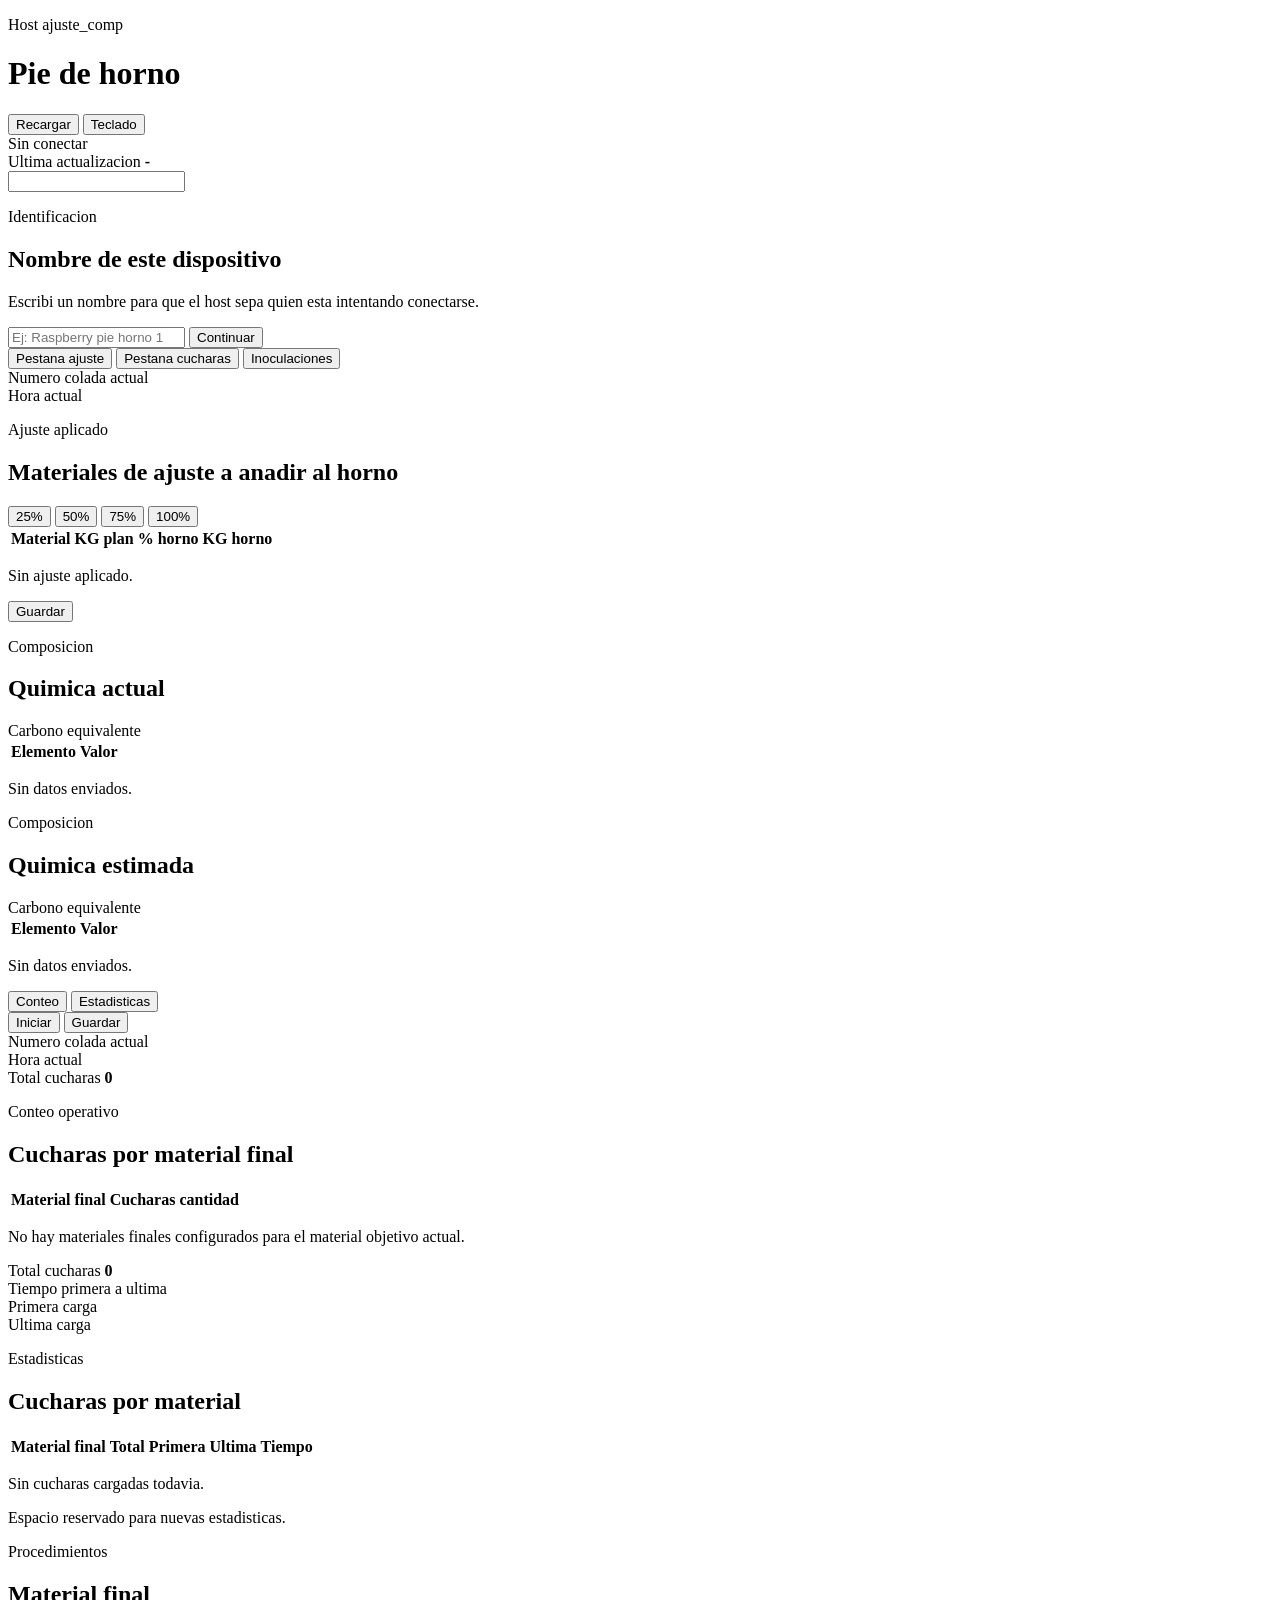
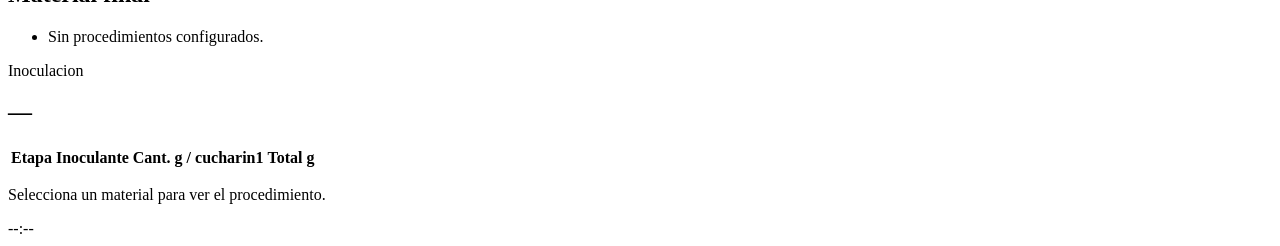
==== web/index.html @ 5ede373e "feat: agrupar inoculaciones por etapa con celdas fusionadas en web Las filas se ordenan por etapa (h" ====
<!doctype html>
<html lang="es">
<head>
  <meta charset="utf-8">
  <meta name="viewport" content="width=device-width, initial-scale=1">
  <title>Pie de Horno</title>
  <link rel="stylesheet" href="/static/app.css">
</head>
<body>
  <div class="app-shell">
    <header class="topbar">
      <div>
        <p class="eyebrow">Host ajuste_comp</p>
        <div class="title-row">
          <h1>Pie de horno</h1>
          <div class="topbar-actions" aria-label="Acciones rapidas">
            <button class="topbar-button" id="reload-app-btn" type="button">Recargar</button>
            <button class="topbar-button" id="keyboard-toggle-btn" type="button">Teclado</button>
          </div>
        </div>
      </div>
      <div class="topbar-meta">
        <div class="status-pill" id="status-pill">Sin conectar</div>
        <div class="meta-block">
          <span class="meta-label">Ultima actualizacion</span>
          <strong id="updated-at">-</strong>
        </div>
      </div>
    </header>

    <div class="approval-banner" id="approval-banner"></div>
    <input class="keyboard-focus-input" id="keyboard-focus-input" autocomplete="off" aria-label="Activador de teclado">

    <div class="device-name-modal" id="device-name-modal" aria-hidden="true">
      <form class="device-name-card" id="device-name-form">
        <p class="card-kicker">Identificacion</p>
        <h2>Nombre de este dispositivo</h2>
        <p>
          Escribi un nombre para que el host sepa quien esta intentando conectarse.
        </p>
        <input
          id="device-name-input"
          maxlength="80"
          autocomplete="off"
          placeholder="Ej: Raspberry pie horno 1"
        >
        <button class="action-button big" type="submit">Continuar</button>
      </form>
    </div>

    <nav class="tabbar" aria-label="Secciones">
      <button class="tab is-active" data-tab-target="ajuste-panel" type="button">Pestana ajuste</button>
      <button class="tab" data-tab-target="cucharas-panel" type="button">Pestana cucharas</button>
      <button class="tab" data-tab-target="inoc-panel" type="button">Inoculaciones</button>
    </nav>

    <main class="panels">
      <section class="panel is-active" id="ajuste-panel">
        <div class="summary-grid">
          <article class="summary-card">
            <span class="summary-label">Numero colada actual</span>
            <strong class="summary-value" id="colada-actual"></strong>
          </article>
          <article class="summary-card" hidden>
            <span class="summary-label">Material objetivo</span>
            <strong class="summary-value" id="material-objetivo"></strong>
          </article>
          <article class="summary-card">
            <span class="summary-label">Hora actual</span>
            <strong class="summary-value" id="hora-actual"></strong>
          </article>
        </div>

        <div class="content-grid">
          <section class="data-card">
            <div class="card-header">
              <div>
                <p class="card-kicker">Ajuste aplicado</p>
                <h2>Materiales de ajuste a anadir al horno</h2>
              </div>
              <div class="toolbar-actions editor-actions" id="ajuste-editor-actions">
                <button class="action-button secondary" data-ajuste-all-pct="25" type="button">25%</button>
                <button class="action-button secondary" data-ajuste-all-pct="50" type="button">50%</button>
                <button class="action-button secondary" data-ajuste-all-pct="75" type="button">75%</button>
                <button class="action-button" data-ajuste-all-pct="100" type="button">100%</button>
              </div>
            </div>
            <div class="table-wrap">
              <table>
                <thead>
                  <tr>
                    <th>Material</th>
                    <th>KG plan</th>
                    <th>% horno</th>
                    <th>KG horno</th>
                    <th></th>
                  </tr>
                </thead>
                <tbody id="materiales-body"></tbody>
              </table>
              <p class="empty-state" id="materiales-empty">Sin ajuste aplicado.</p>
            </div>
            <div class="toolbar">
              <div class="toolbar-status" id="ajuste-status"></div>
              <div class="toolbar-actions editor-actions" id="ajuste-save-actions">
                <button class="action-button big" id="ajuste-save-btn" type="button">Guardar</button>
              </div>
            </div>
          </section>

          <section class="data-card">
            <div class="card-header">
              <div>
                <p class="card-kicker">Composicion</p>
                <h2>Quimica actual</h2>
              </div>
            </div>
            <div class="ce-banner" id="ce-actual-banner">
              <span class="ce-label">Carbono equivalente</span>
              <strong id="ce-actual-value"></strong>
            </div>
            <div class="table-wrap narrow">
              <table>
                <thead>
                  <tr>
                    <th>Elemento</th>
                    <th>Valor</th>
                  </tr>
                </thead>
                <tbody id="comp-actual-body"></tbody>
              </table>
              <p class="empty-state" id="comp-actual-empty">Sin datos enviados.</p>
            </div>
          </section>

          <section class="data-card">
            <div class="card-header">
              <div>
                <p class="card-kicker">Composicion</p>
                <h2>Quimica estimada</h2>
              </div>
            </div>
            <div class="ce-banner" id="ce-estimada-banner">
              <span class="ce-label">Carbono equivalente</span>
              <strong id="ce-estimada-value"></strong>
            </div>
            <div class="table-wrap narrow">
              <table>
                <thead>
                  <tr>
                    <th>Elemento</th>
                    <th>Valor</th>
                  </tr>
                </thead>
                <tbody id="comp-estimada-body"></tbody>
              </table>
              <p class="empty-state" id="comp-estimada-empty">Sin datos enviados.</p>
            </div>
          </section>
        </div>
      </section>

      <section class="panel" id="cucharas-panel">
        <div class="danger-banner" id="cucharas-saved-warning"></div>

        <div class="cucharas-topline">
          <nav class="subtabbar" aria-label="Cucharas">
            <button class="subtab is-active" data-cucharas-tab-target="cucharas-count-panel" type="button">Conteo</button>
            <button class="subtab" data-cucharas-tab-target="cucharas-stats-panel" type="button">Estadisticas</button>
          </nav>
          <div class="toolbar-actions editor-actions primary-editor-actions" id="cucharas-editor-actions">
            <button class="action-button big secondary" id="cucharas-start-btn" type="button">Iniciar</button>
            <button class="action-button big" id="cucharas-save-btn" type="button">Guardar</button>
          </div>
        </div>

        <section class="cucharas-subpanel is-active" id="cucharas-count-panel">
          <div class="summary-grid">
            <article class="summary-card">
              <span class="summary-label">Numero colada actual</span>
              <strong class="summary-value" id="cucharas-colada"></strong>
            </article>
            <article class="summary-card">
              <span class="summary-label">Hora actual</span>
              <strong class="summary-value" id="cucharas-hora"></strong>
            </article>
            <article class="summary-card">
              <span class="summary-label">Total cucharas</span>
              <strong class="summary-value" id="total-cucharas">0</strong>
            </article>
            <article class="summary-card" hidden>
              <span class="summary-label">Material objetivo</span>
              <strong class="summary-value" id="cucharas-material"></strong>
            </article>
          </div>

          <section class="data-card">
            <div class="card-header">
              <div>
                <p class="card-kicker">Conteo operativo</p>
                <h2>Cucharas por material final</h2>
              </div>
            </div>
            <div class="table-wrap">
              <table>
                <thead>
                  <tr>
                    <th>Material final</th>
                    <th>Cucharas cantidad</th>
                    <th></th>
                  </tr>
                </thead>
                <tbody id="cucharas-body"></tbody>
              </table>
              <p class="empty-state" id="cucharas-empty">No hay materiales finales configurados para el material objetivo actual.</p>
            </div>
            <div class="toolbar">
              <div class="toolbar-status" id="cucharas-status"></div>
            </div>
          </section>
        </section>

        <section class="cucharas-subpanel" id="cucharas-stats-panel">
          <div class="summary-grid stats-summary">
            <article class="summary-card">
              <span class="summary-label">Total cucharas</span>
              <strong class="summary-value" id="stats-total-cucharas">0</strong>
            </article>
            <article class="summary-card">
              <span class="summary-label">Tiempo primera a ultima</span>
              <strong class="summary-value" id="stats-duration"></strong>
            </article>
            <article class="summary-card">
              <span class="summary-label">Primera carga</span>
              <strong class="summary-value small" id="stats-first"></strong>
            </article>
            <article class="summary-card">
              <span class="summary-label">Ultima carga</span>
              <strong class="summary-value small" id="stats-last"></strong>
            </article>
          </div>

          <section class="data-card">
            <div class="card-header">
              <div>
                <p class="card-kicker">Estadisticas</p>
                <h2>Cucharas por material</h2>
              </div>
            </div>
            <div class="table-wrap stats-table">
              <table>
                <thead>
                  <tr>
                    <th>Material final</th>
                    <th>Total</th>
                    <th>Primera</th>
                    <th>Ultima</th>
                    <th>Tiempo</th>
                  </tr>
                </thead>
                <tbody id="cucharas-stats-body"></tbody>
              </table>
              <p class="empty-state" id="cucharas-stats-empty">Sin cucharas cargadas todavia.</p>
            </div>
            <div class="stats-reserved">
              Espacio reservado para nuevas estadisticas.
            </div>
          </section>
        </section>
      </section>
      <section class="panel" id="inoc-panel">
        <div class="content-grid inoc-grid">
          <section class="data-card inoc-list-card">
            <div class="card-header">
              <div>
                <p class="card-kicker">Procedimientos</p>
                <h2>Material final</h2>
              </div>
            </div>
            <ul class="inoc-list" id="inoc-list">
              <li class="empty-state" id="inoc-list-empty">Sin procedimientos configurados.</li>
            </ul>
          </section>

          <section class="data-card inoc-detail-card" id="inoc-detail-card">
            <div class="card-header">
              <div>
                <p class="card-kicker">Inoculacion</p>
                <h2 id="inoc-detail-title">—</h2>
              </div>
            </div>
            <div class="table-wrap">
              <table>
                <thead>
                  <tr>
                    <th>Etapa</th>
                    <th>Inoculante</th>
                    <th>Cant.</th>
                    <th>g / cucharin1</th>
                    <th>Total g</th>
                  </tr>
                </thead>
                <tbody id="inoc-detail-body"></tbody>
              </table>
              <p class="empty-state" id="inoc-detail-empty">Selecciona un material para ver el procedimiento.</p>
            </div>
          </section>
        </div>
      </section>
    </main>
  </div>

  <div class="idle-clock-overlay" id="idle-clock-overlay" aria-hidden="true">
    <div class="idle-clock-time" id="idle-clock-time">--:--</div>
  </div>

  <script src="/static/app.js"></script>
</body>
</html>
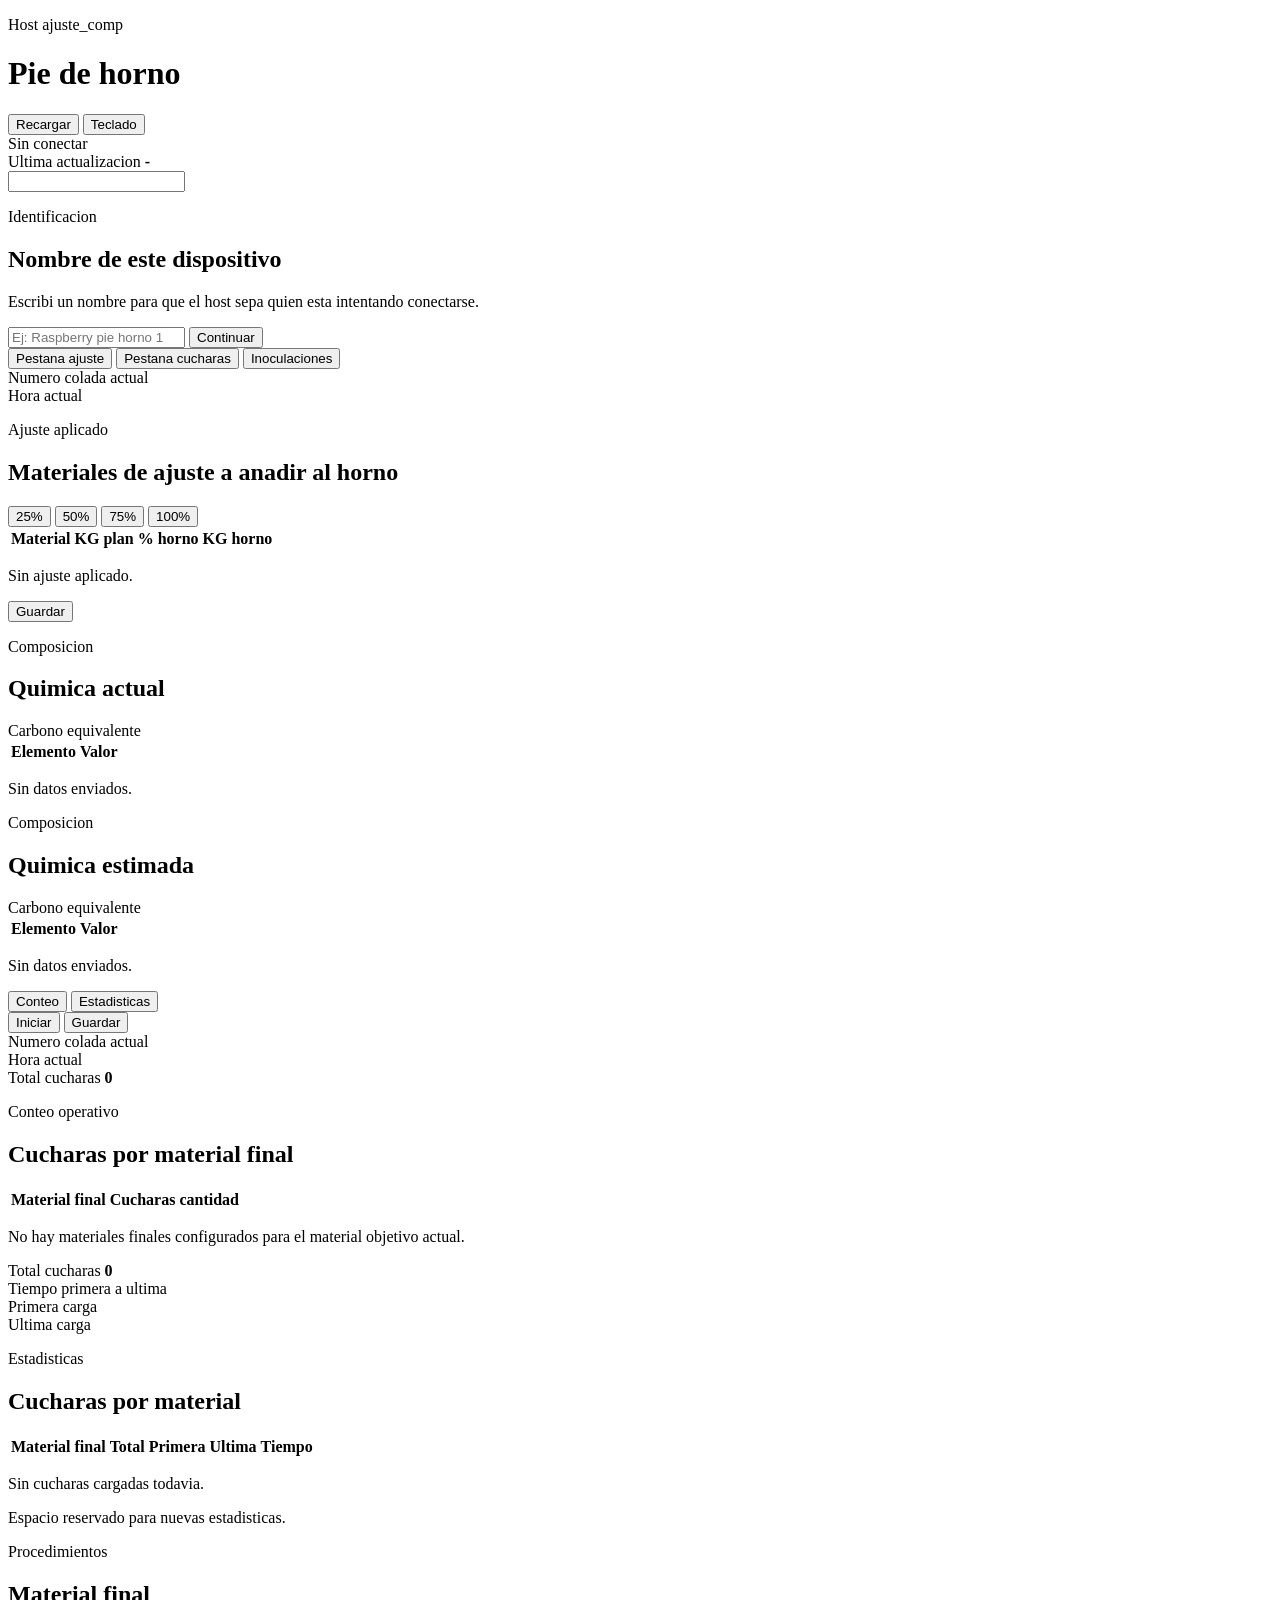
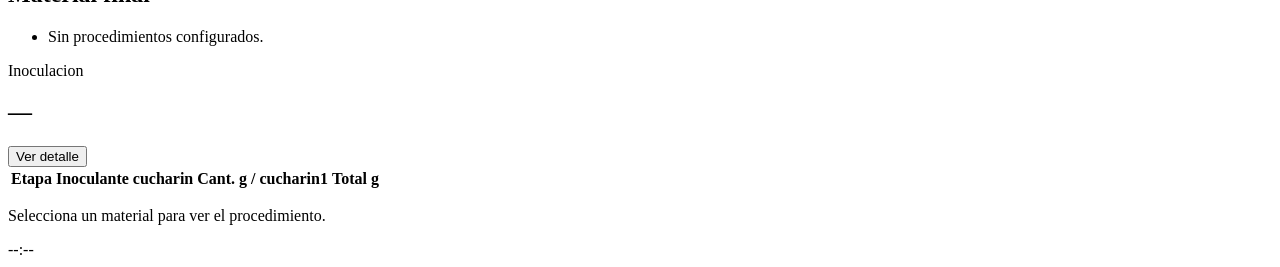
==== commit e921517a: "feat: modo compacto/detalle en tabla de inoculaciones Por defecto muestra solo Etapa | Inoculante | " ====
--- a/web/index.html
+++ b/web/index.html
@@ -288,15 +288,17 @@
                 <p class="card-kicker">Inoculacion</p>
                 <h2 id="inoc-detail-title">—</h2>
               </div>
+              <button id="inoc-mode-btn" class="action-button secondary" type="button">Ver detalle</button>
             </div>
             <div class="table-wrap">
-              <table>
+              <table id="inoc-detail-table" class="is-compact">
                 <thead>
                   <tr>
                     <th>Etapa</th>
                     <th>Inoculante</th>
-                    <th>Cant.</th>
-                    <th>g / cucharin1</th>
+                    <th class="inoc-col-compact">cucharin</th>
+                    <th class="inoc-col-detail">Cant.</th>
+                    <th class="inoc-col-detail">g / cucharin1</th>
                     <th>Total g</th>
                   </tr>
                 </thead>
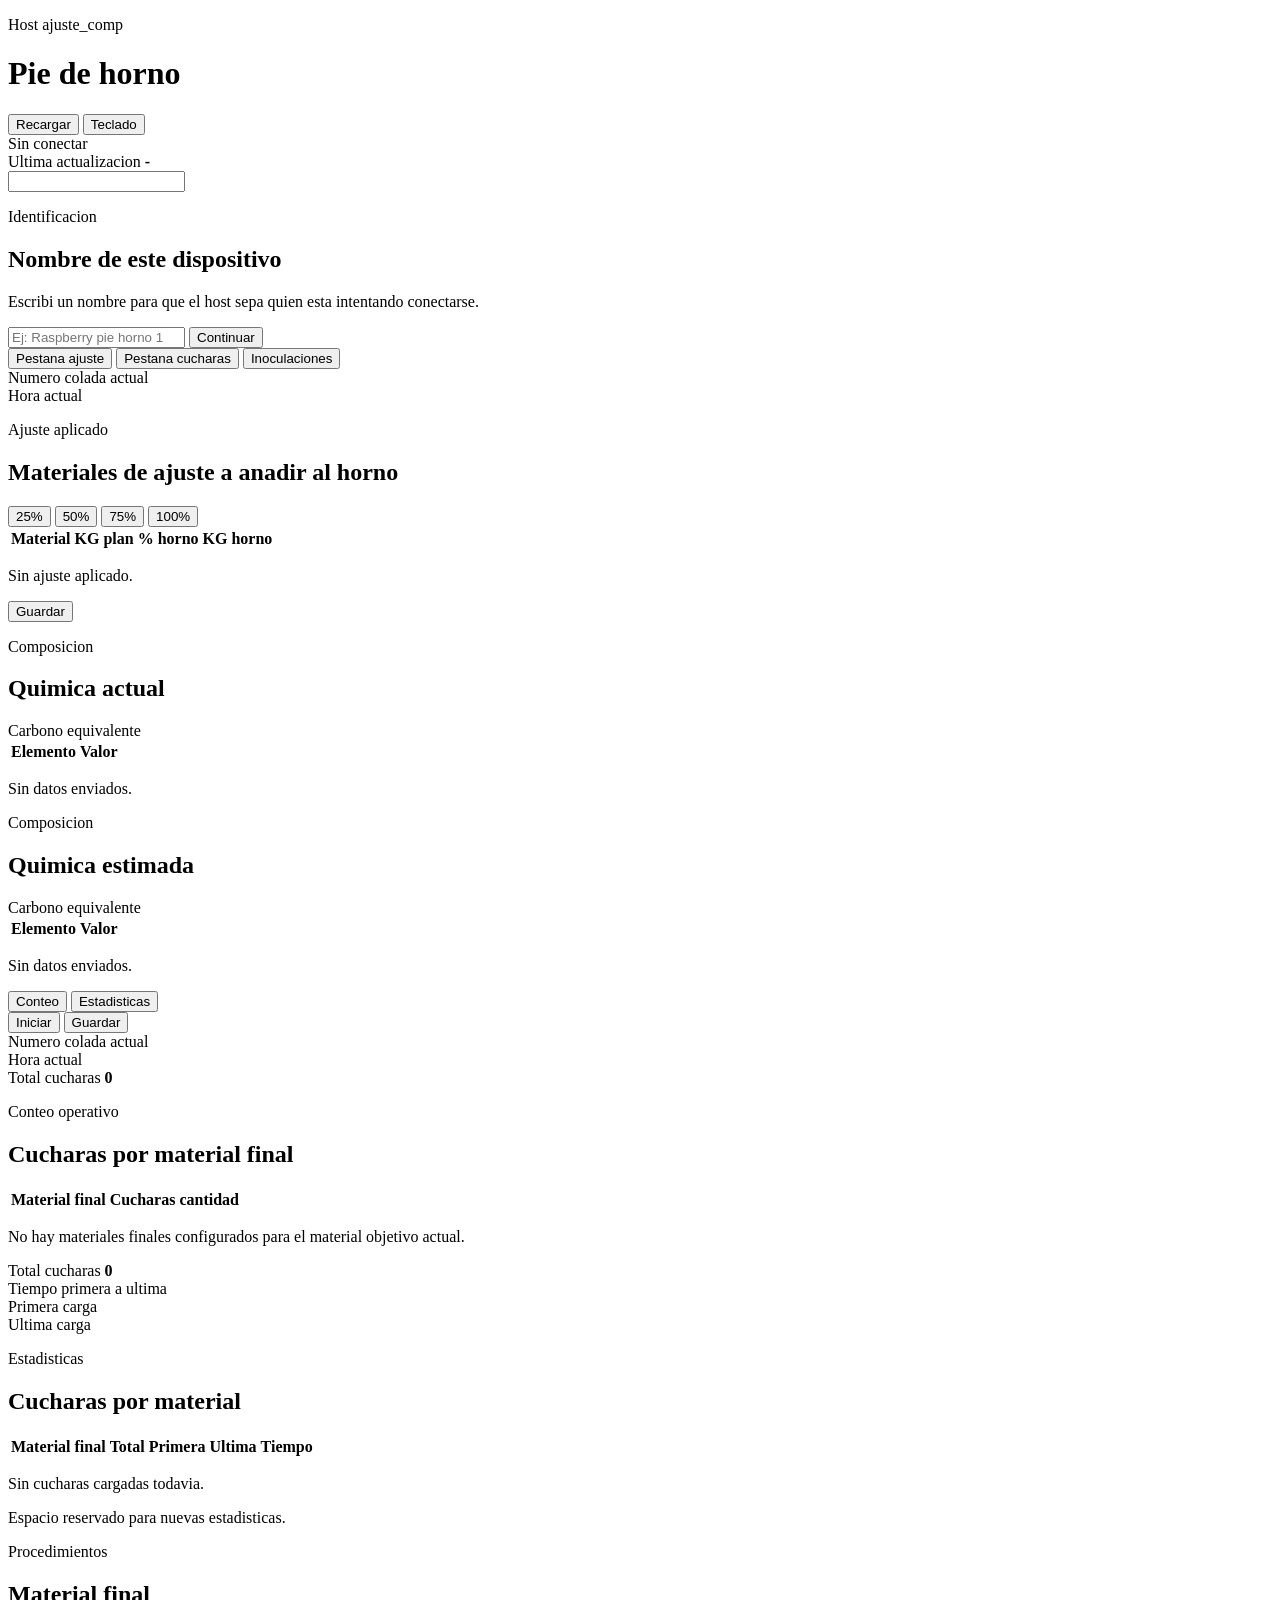
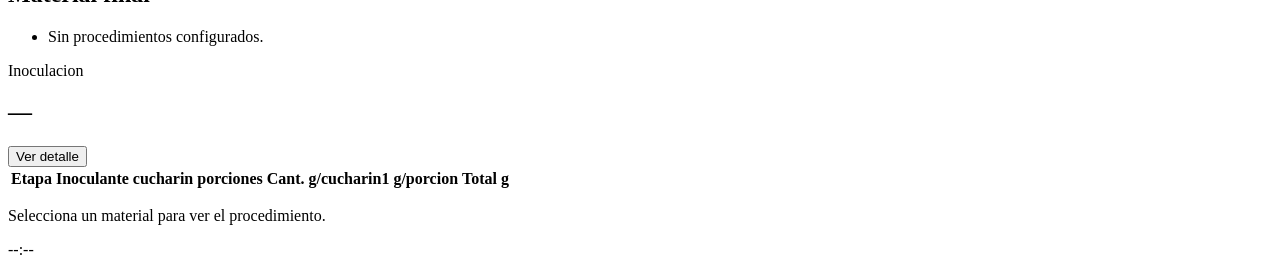
==== commit 42b63872: "feat: unidad de inoculacion (cucharín vs porción) Agrega campo unidad_inoculacion al catálogo de mat" ====
--- a/web/index.html
+++ b/web/index.html
@@ -296,9 +296,11 @@
                   <tr>
                     <th>Etapa</th>
                     <th>Inoculante</th>
-                    <th class="inoc-col-compact">cucharin</th>
+                    <th class="inoc-col-compact inoc-col-cucharin">cucharin</th>
+                    <th class="inoc-col-compact inoc-col-porcion">porciones</th>
                     <th class="inoc-col-detail">Cant.</th>
-                    <th class="inoc-col-detail">g / cucharin1</th>
+                    <th class="inoc-col-detail inoc-col-cucharin">g/cucharin1</th>
+                    <th class="inoc-col-detail inoc-col-porcion">g/porcion</th>
                     <th>Total g</th>
                   </tr>
                 </thead>
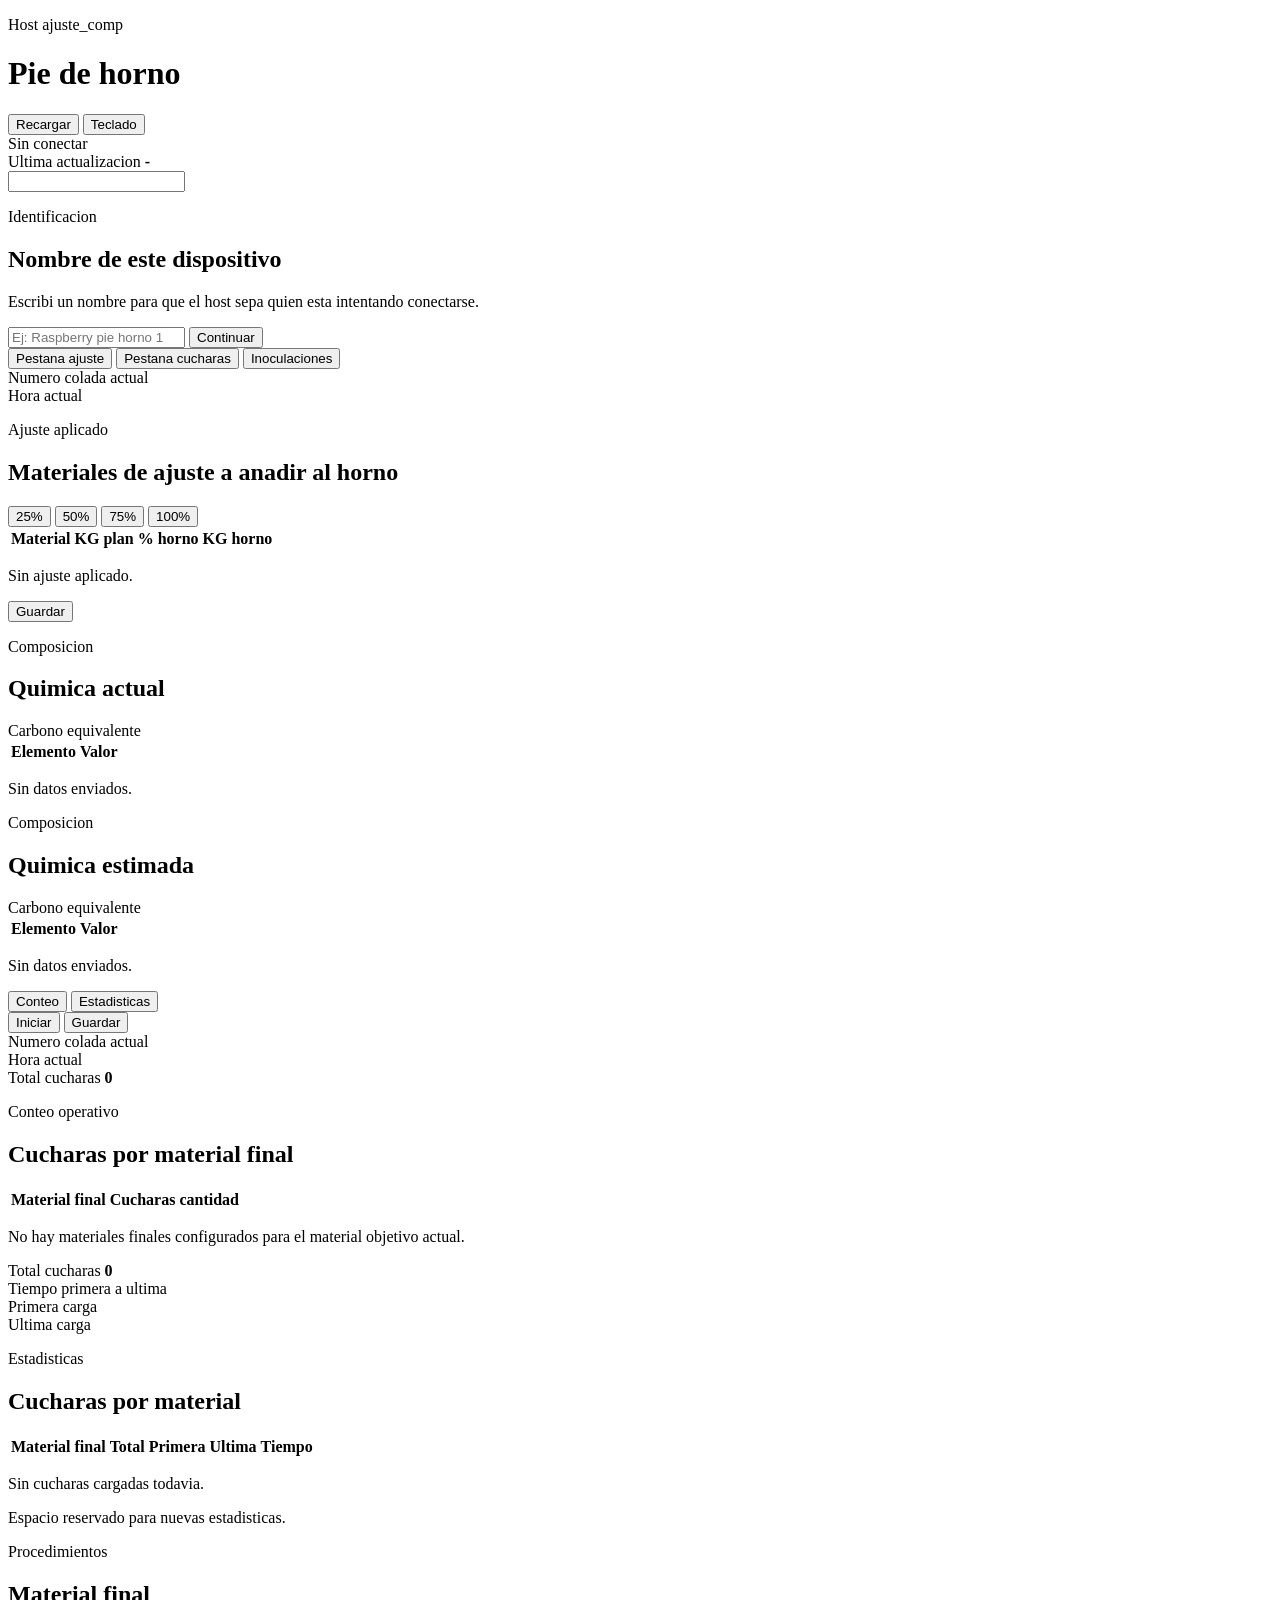
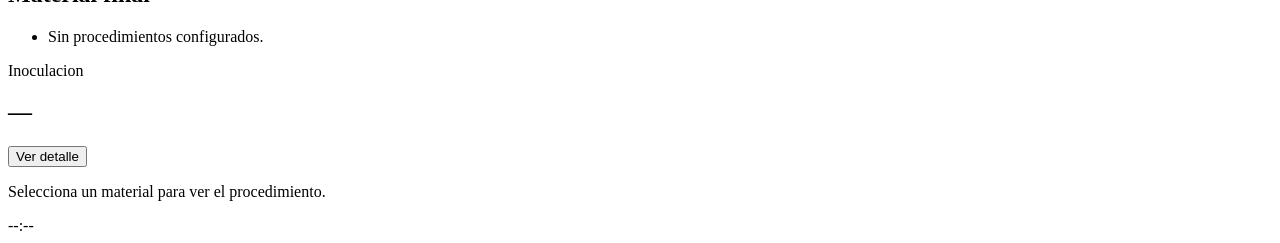
==== commit 23e45257: "feat: grupos dinamicos por unidad en vista detalle de inoculaciones Vista rapida: una columna por un" ====
--- a/web/index.html
+++ b/web/index.html
@@ -292,18 +292,7 @@
             </div>
             <div class="table-wrap">
               <table id="inoc-detail-table" class="is-compact">
-                <thead>
-                  <tr>
-                    <th>Etapa</th>
-                    <th>Inoculante</th>
-                    <th class="inoc-col-compact inoc-col-cucharin">cucharin</th>
-                    <th class="inoc-col-compact inoc-col-porcion">porciones</th>
-                    <th class="inoc-col-detail">Cant.</th>
-                    <th class="inoc-col-detail inoc-col-cucharin">g/cucharin1</th>
-                    <th class="inoc-col-detail inoc-col-porcion">g/porcion</th>
-                    <th>Total g</th>
-                  </tr>
-                </thead>
+                <thead><tr></tr></thead>
                 <tbody id="inoc-detail-body"></tbody>
               </table>
               <p class="empty-state" id="inoc-detail-empty">Selecciona un material para ver el procedimiento.</p>
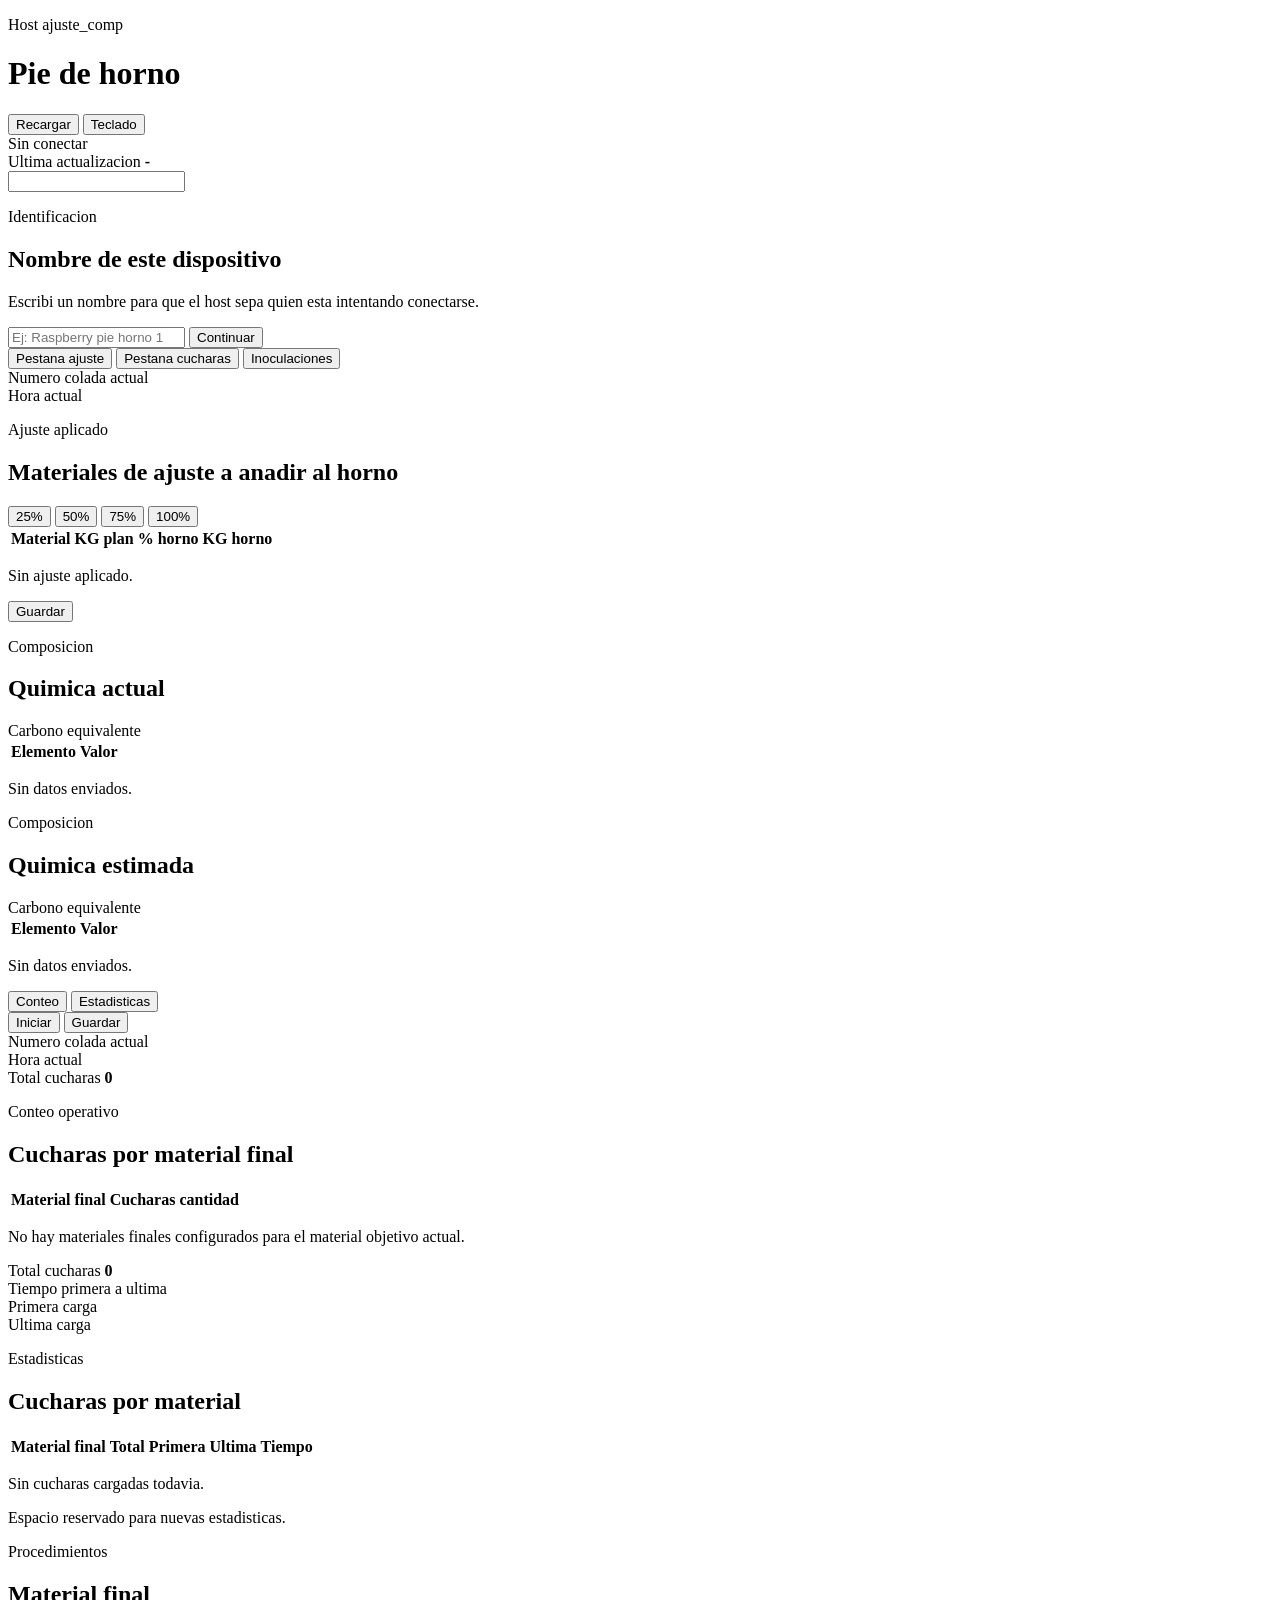
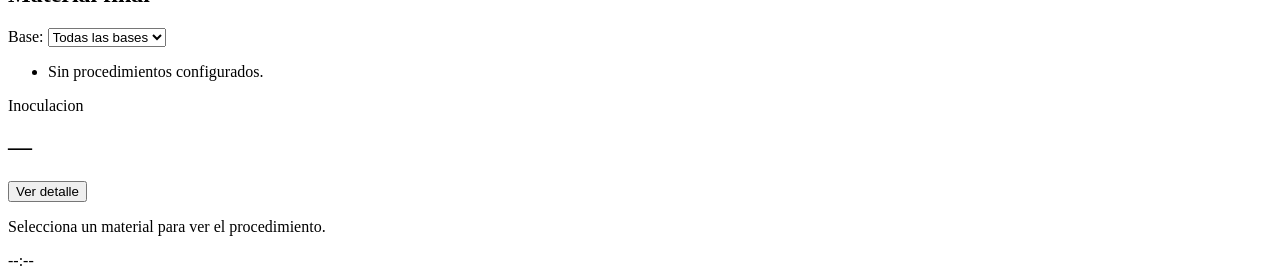
==== commit 5a7fbdda: "feat: zoom/pan en gráfico de análisis térmico, dosis fraccionarias de inoculantes y mejoras en Estad" ====
--- a/web/index.html
+++ b/web/index.html
@@ -54,6 +54,39 @@
       <button class="tab" data-tab-target="inoc-panel" type="button">Inoculaciones</button>
     </nav>
 
+    <!-- Modal: nuevo análisis Carbono del Carbomax -->
+    <div class="carbomax-modal-overlay" id="carbomax-modal-overlay" hidden>
+      <div class="carbomax-modal" id="carbomax-modal" role="dialog" aria-modal="true">
+        <p class="carbomax-modal-kicker">Carbomax automático</p>
+        <h2 class="carbomax-modal-title">Nuevo análisis Carbono</h2>
+        <p class="carbomax-modal-source" id="carbomax-modal-source"></p>
+        <div class="carbomax-modal-values">
+          <div class="carbomax-val-block">
+            <span class="carbomax-val-label">C</span>
+            <span class="carbomax-val-num" id="carbomax-modal-c">-</span>
+            <span class="carbomax-val-unit">%</span>
+          </div>
+          <div class="carbomax-val-block">
+            <span class="carbomax-val-label">Si</span>
+            <span class="carbomax-val-num" id="carbomax-modal-si">-</span>
+            <span class="carbomax-val-unit">%</span>
+          </div>
+        </div>
+        <div class="carbomax-modal-field" id="carbomax-objetivo-row">
+          <label class="carbomax-modal-label" for="carbomax-objetivo-select">Material objetivo</label>
+          <select class="carbomax-modal-select" id="carbomax-objetivo-select"></select>
+        </div>
+        <div class="carbomax-modal-field">
+          <label class="carbomax-modal-label" for="carbomax-colada-input">N° colada (opcional)</label>
+          <input class="carbomax-modal-input" id="carbomax-colada-input" type="text" placeholder="0050/26" maxlength="30">
+        </div>
+        <div class="carbomax-modal-actions">
+          <button class="action-button" id="carbomax-confirm-btn" type="button">Calcular ajuste</button>
+          <button class="secondary-button" id="carbomax-reject-btn" type="button">Descartar</button>
+        </div>
+      </div>
+    </div>
+
     <main class="panels">
       <section class="panel is-active" id="ajuste-panel">
         <div class="summary-grid">
@@ -161,6 +194,11 @@
       </section>
 
       <section class="panel" id="cucharas-panel">
+        <div class="session-changed-banner" id="cucharas-session-banner" hidden>
+          <span class="session-changed-icon">↺</span>
+          <span id="cucharas-session-banner-text"></span>
+          <button class="session-changed-close" id="cucharas-session-banner-close" type="button">✕</button>
+        </div>
         <div class="danger-banner" id="cucharas-saved-warning"></div>
 
         <div class="cucharas-topline">
@@ -169,6 +207,7 @@
             <button class="subtab" data-cucharas-tab-target="cucharas-stats-panel" type="button">Estadisticas</button>
           </nav>
           <div class="toolbar-actions editor-actions primary-editor-actions" id="cucharas-editor-actions">
+            <button class="action-button big undo-button" id="cucharas-undo-btn" type="button" hidden>↩ Volver</button>
             <button class="action-button big secondary" id="cucharas-start-btn" type="button">Iniciar</button>
             <button class="action-button big" id="cucharas-save-btn" type="button">Guardar</button>
           </div>
@@ -277,6 +316,12 @@
                 <h2>Material final</h2>
               </div>
             </div>
+            <div class="inoc-filter-bar">
+              <span class="inoc-filter-label">Base:</span>
+              <select id="inoc-base-filter" class="inoc-base-select-full">
+                <option value="">Todas las bases</option>
+              </select>
+            </div>
             <ul class="inoc-list" id="inoc-list">
               <li class="empty-state" id="inoc-list-empty">Sin procedimientos configurados.</li>
             </ul>
@@ -288,6 +333,7 @@
                 <p class="card-kicker">Inoculacion</p>
                 <h2 id="inoc-detail-title">—</h2>
               </div>
+              <span class="inoc-active-base-badge" id="inoc-active-base-badge" hidden></span>
               <button id="inoc-mode-btn" class="action-button secondary" type="button">Ver detalle</button>
             </div>
             <div class="table-wrap">
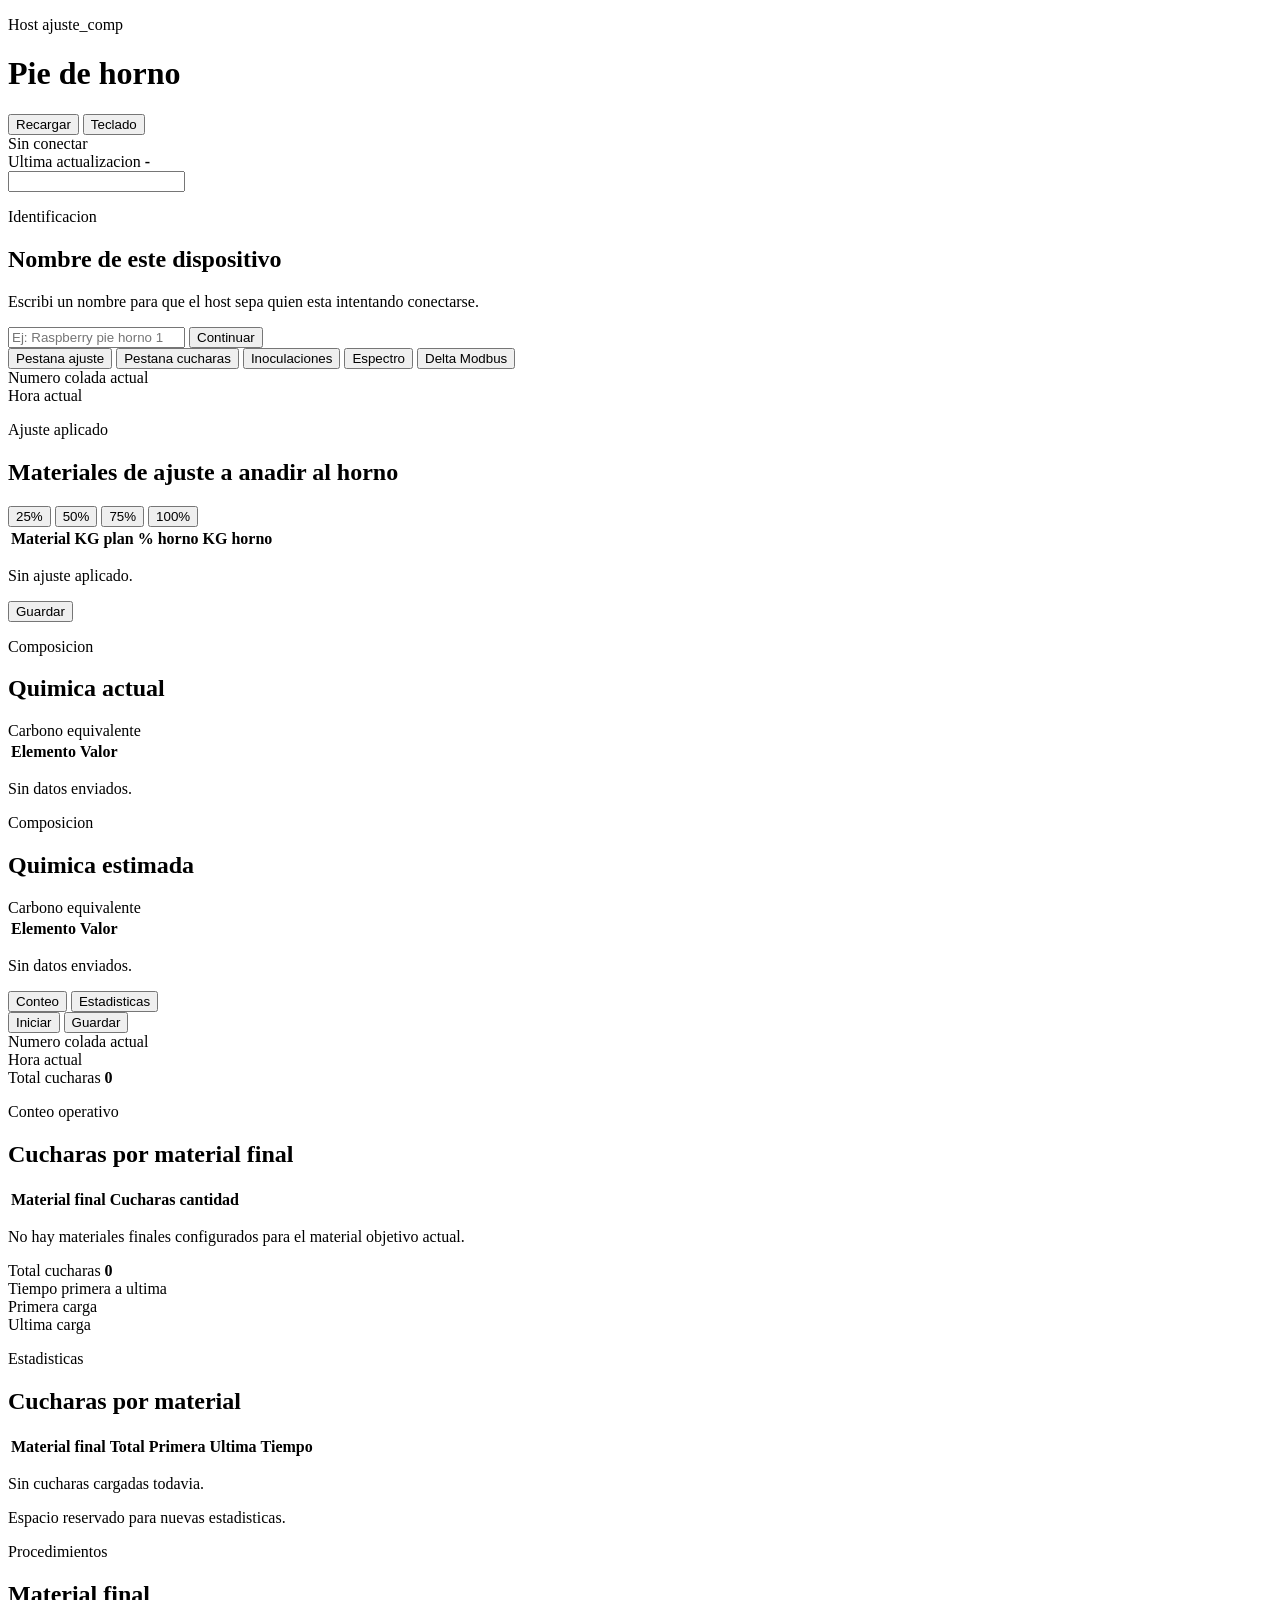
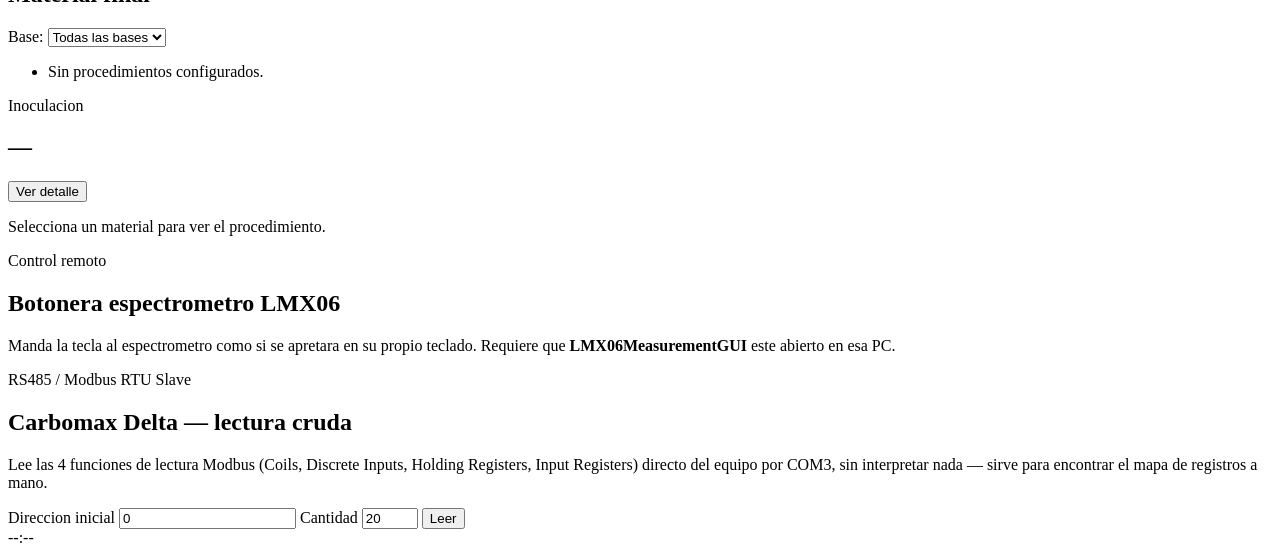
==== commit 28aacf41: "Último estado de la versión de escritorio/web (antes del paso a appbase) Cambios que estaban en la c" ====
--- a/web/index.html
+++ b/web/index.html
@@ -52,6 +52,8 @@
       <button class="tab is-active" data-tab-target="ajuste-panel" type="button">Pestana ajuste</button>
       <button class="tab" data-tab-target="cucharas-panel" type="button">Pestana cucharas</button>
       <button class="tab" data-tab-target="inoc-panel" type="button">Inoculaciones</button>
+      <button class="tab" data-tab-target="espectro-panel" type="button">Espectro</button>
+      <button class="tab" data-tab-target="modbus-panel" type="button">Delta Modbus</button>
     </nav>
 
     <!-- Modal: nuevo análisis Carbono del Carbomax -->
@@ -83,6 +85,28 @@
         <div class="carbomax-modal-actions">
           <button class="action-button" id="carbomax-confirm-btn" type="button">Calcular ajuste</button>
           <button class="secondary-button" id="carbomax-reject-btn" type="button">Descartar</button>
+        </div>
+      </div>
+    </div>
+
+    <!-- Modal: nuevo análisis del Espectrómetro LMX06 -->
+    <div class="carbomax-modal-overlay" id="spectro-modal-overlay" hidden>
+      <div class="carbomax-modal" id="spectro-modal" role="dialog" aria-modal="true">
+        <p class="carbomax-modal-kicker">Espectrómetro automático</p>
+        <h2 class="carbomax-modal-title">Nuevo análisis</h2>
+        <p class="carbomax-modal-source" id="spectro-modal-source"></p>
+        <div class="spectro-modal-values" id="spectro-modal-values"></div>
+        <div class="carbomax-modal-field" id="spectro-objetivo-row">
+          <label class="carbomax-modal-label" for="spectro-objetivo-select">Material objetivo</label>
+          <select class="carbomax-modal-select" id="spectro-objetivo-select"></select>
+        </div>
+        <div class="carbomax-modal-field">
+          <label class="carbomax-modal-label" for="spectro-colada-input">N° colada (opcional)</label>
+          <input class="carbomax-modal-input" id="spectro-colada-input" type="text" placeholder="0050/26" maxlength="30">
+        </div>
+        <div class="carbomax-modal-actions">
+          <button class="action-button" id="spectro-confirm-btn" type="button">Calcular ajuste</button>
+          <button class="secondary-button" id="spectro-reject-btn" type="button">Descartar</button>
         </div>
       </div>
     </div>
@@ -346,6 +370,52 @@
           </section>
         </div>
       </section>
+
+      <section class="panel" id="espectro-panel">
+        <div class="data-card espectro-status-card">
+          <div class="card-header">
+            <div>
+              <p class="card-kicker">Control remoto</p>
+              <h2>Botonera espectrometro LMX06</h2>
+            </div>
+          </div>
+          <p class="espectro-hint">
+            Manda la tecla al espectrometro como si se apretara en su propio teclado.
+            Requiere que <strong>LMX06MeasurementGUI</strong> este abierto en esa PC.
+          </p>
+          <div class="toolbar-status" id="espectro-status"></div>
+        </div>
+        <div class="espectro-groups" id="espectro-groups"></div>
+      </section>
+
+      <section class="panel" id="modbus-panel">
+        <div class="data-card">
+          <div class="card-header">
+            <div>
+              <p class="card-kicker">RS485 / Modbus RTU Slave</p>
+              <h2>Carbomax Delta — lectura cruda</h2>
+            </div>
+          </div>
+          <p class="espectro-hint">
+            Lee las 4 funciones de lectura Modbus (Coils, Discrete Inputs, Holding Registers,
+            Input Registers) directo del equipo por COM3, sin interpretar nada — sirve para
+            encontrar el mapa de registros a mano.
+          </p>
+          <div class="modbus-controls">
+            <label class="modbus-field">
+              <span>Direccion inicial</span>
+              <input class="modbus-input" id="modbus-start-input" type="number" min="0" step="1" value="0">
+            </label>
+            <label class="modbus-field">
+              <span>Cantidad</span>
+              <input class="modbus-input" id="modbus-count-input" type="number" min="1" max="125" step="1" value="20">
+            </label>
+            <button class="action-button big" id="modbus-read-btn" type="button">Leer</button>
+          </div>
+          <div class="toolbar-status" id="modbus-status"></div>
+        </div>
+        <div class="modbus-grid" id="modbus-grid"></div>
+      </section>
     </main>
   </div>
 
